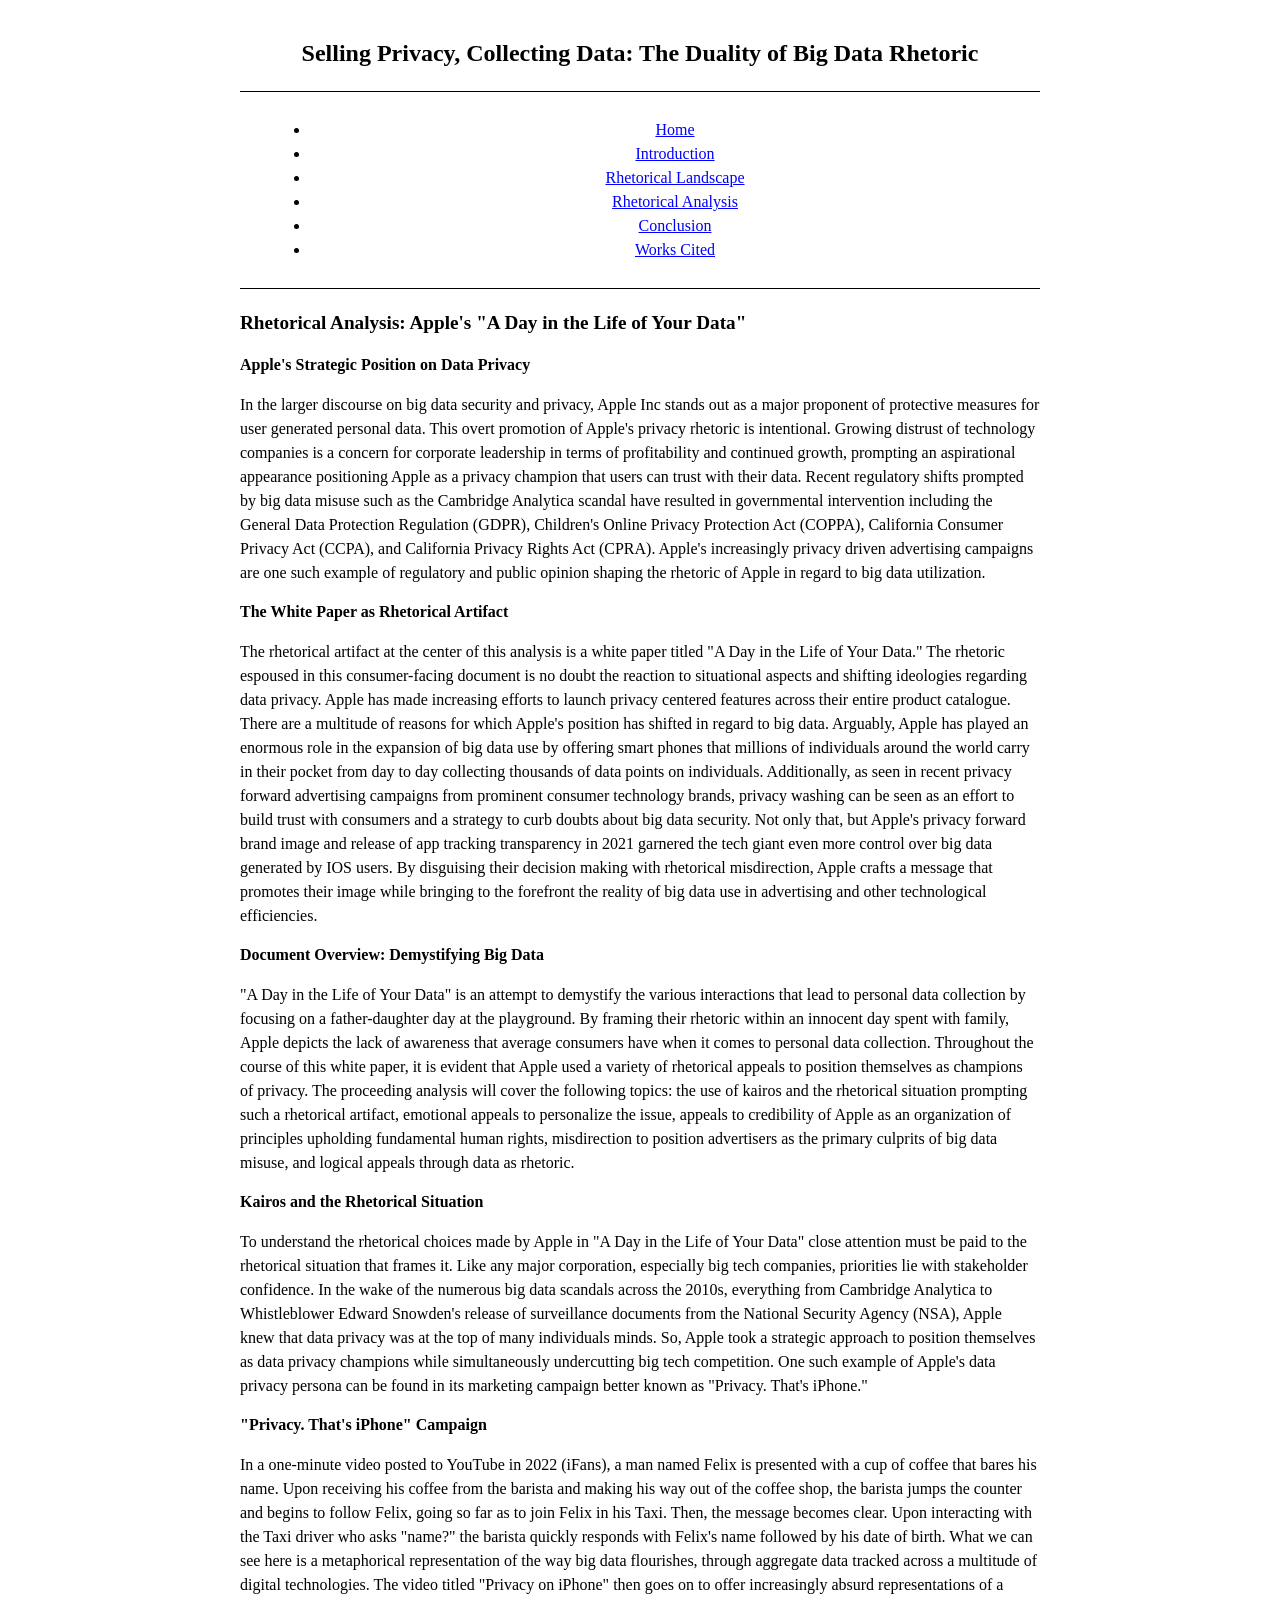
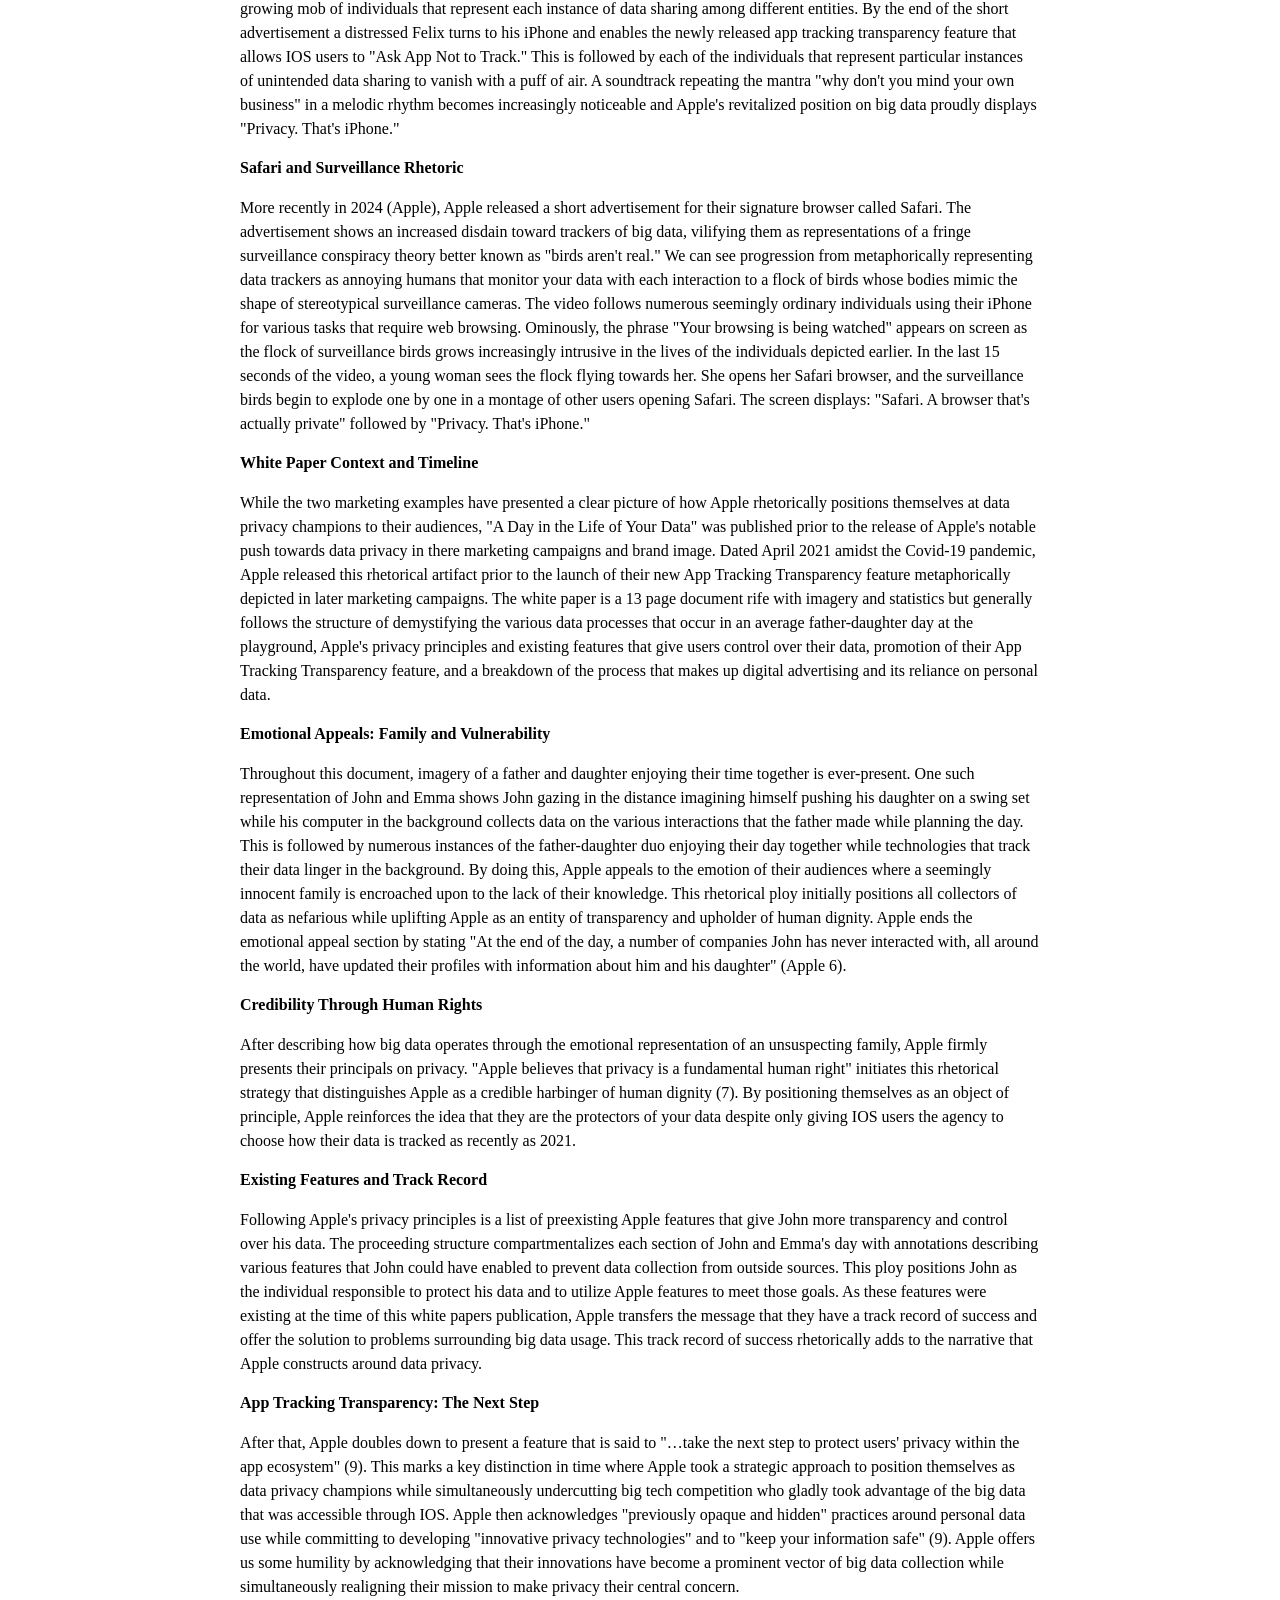
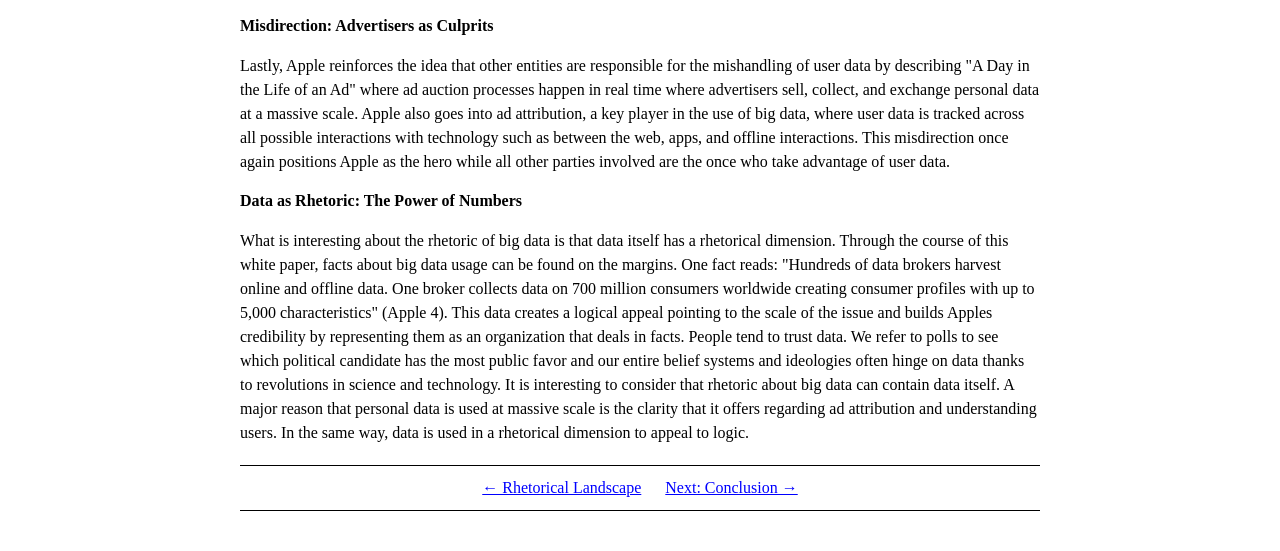
==== analysis.html @ 60c84459 "Add files via upload" ====
<!DOCTYPE html>
<html lang="en">
<head>
  <meta charset="UTF-8">
  <meta name="viewport" content="width=device-width, initial-scale=1.0">
  <title>Rhetorical Analysis - Rhetoric of Big Data</title>
  <link rel="stylesheet" href="styles.css">
</head>
<body>
  <div class="container">
    <header>
      <h1>Selling Privacy, Collecting Data: The Duality of Big Data Rhetoric</h1>
    </header>

    <nav>
      <ul>
        <li><a href="index.html">Home</a></li>
        <li><a href="introduction.html">Introduction</a></li>
        <li><a href="landscape.html">Rhetorical Landscape</a></li>
        <li><a href="analysis.html">Rhetorical Analysis</a></li>
        <li><a href="conclusion.html">Conclusion</a></li>
        <li><a href="works-cited.html">Works Cited</a></li>
      </ul>
    </nav>

    <main>
      <h2>Rhetorical Analysis: Apple's "A Day in the Life of Your Data"</h2>

      <h3 id="apple-position">Apple's Strategic Position on Data Privacy</h3>

      <p>
        In the larger discourse on big data security and privacy, Apple Inc stands out as a major proponent of protective measures for user 
        generated personal data. This overt promotion of Apple's privacy rhetoric is intentional. Growing distrust of technology companies is a 
        concern for corporate leadership in terms of profitability and continued growth, prompting an aspirational appearance positioning Apple 
        as a privacy champion that users can trust with their data. Recent regulatory shifts prompted by big data misuse such as the Cambridge 
        Analytica scandal have resulted in governmental intervention including the General Data Protection Regulation (GDPR), Children's Online 
        Privacy Protection Act (COPPA), California Consumer Privacy Act (CCPA), and California Privacy Rights Act (CPRA). Apple's increasingly 
        privacy driven advertising campaigns are one such example of regulatory and public opinion shaping the rhetoric of Apple in regard to big 
        data utilization.
      </p>

      <h3 id="white-paper-intro">The White Paper as Rhetorical Artifact</h3>

      <p>
        The rhetorical artifact at the center of this analysis is a white paper titled "A Day in the Life of Your Data." The rhetoric espoused 
        in this consumer-facing document is no doubt the reaction to situational aspects and shifting ideologies regarding data privacy. Apple 
        has made increasing efforts to launch privacy centered features across their entire product catalogue. There are a multitude of reasons 
        for which Apple's position has shifted in regard to big data. Arguably, Apple has played an enormous role in the expansion of big data 
        use by offering smart phones that millions of individuals around the world carry in their pocket from day to day collecting thousands of 
        data points on individuals. Additionally, as seen in recent privacy forward advertising campaigns from prominent consumer technology brands, 
        privacy washing can be seen as an effort to build trust with consumers and a strategy to curb doubts about big data security. Not only 
        that, but Apple's privacy forward brand image and release of app tracking transparency in 2021 garnered the tech giant even more control 
        over big data generated by IOS users. By disguising their decision making with rhetorical misdirection, Apple crafts a message that 
        promotes their image while bringing to the forefront the reality of big data use in advertising and other technological efficiencies.
      </p>

      <h3 id="document-overview">Document Overview: Demystifying Big Data</h3>

      <p>
        "A Day in the Life of Your Data" is an attempt to demystify the various interactions that lead to personal data collection by focusing 
        on a father-daughter day at the playground. By framing their rhetoric within an innocent day spent with family, Apple depicts the lack 
        of awareness that average consumers have when it comes to personal data collection. Throughout the course of this white paper, it is 
        evident that Apple used a variety of rhetorical appeals to position themselves as champions of privacy. The proceeding analysis will cover 
        the following topics: the use of kairos and the rhetorical situation prompting such a rhetorical artifact, emotional appeals to personalize 
        the issue, appeals to credibility of Apple as an organization of principles upholding fundamental human rights, misdirection to position 
        advertisers as the primary culprits of big data misuse, and logical appeals through data as rhetoric.
      </p>

      <h3 id="kairos">Kairos and the Rhetorical Situation</h3>

      <p>
        To understand the rhetorical choices made by Apple in "A Day in the Life of Your Data" close attention must be paid to the rhetorical 
        situation that frames it. Like any major corporation, especially big tech companies, priorities lie with stakeholder confidence. In the 
        wake of the numerous big data scandals across the 2010s, everything from Cambridge Analytica to Whistleblower Edward Snowden's release 
        of surveillance documents from the National Security Agency (NSA), Apple knew that data privacy was at the top of many individuals minds. 
        So, Apple took a strategic approach to position themselves as data privacy champions while simultaneously undercutting big tech competition. 
        One such example of Apple's data privacy persona can be found in its marketing campaign better known as "Privacy. That's iPhone."
      </p>

      <h3 id="privacy-iphone-campaign">"Privacy. That's iPhone" Campaign</h3>

      <p>
        In a one-minute video posted to YouTube in 2022 (iFans), a man named Felix is presented with a cup of coffee that bares his name. Upon 
        receiving his coffee from the barista and making his way out of the coffee shop, the barista jumps the counter and begins to follow Felix, 
        going so far as to join Felix in his Taxi. Then, the message becomes clear. Upon interacting with the Taxi driver who asks "name?" the 
        barista quickly responds with Felix's name followed by his date of birth. What we can see here is a metaphorical representation of the way 
        big data flourishes, through aggregate data tracked across a multitude of digital technologies. The video titled "Privacy on iPhone" then 
        goes on to offer increasingly absurd representations of a growing mob of individuals that represent each instance of data sharing among 
        different entities. By the end of the short advertisement a distressed Felix turns to his iPhone and enables the newly released app tracking 
        transparency feature that allows IOS users to "Ask App Not to Track." This is followed by each of the individuals that represent particular 
        instances of unintended data sharing to vanish with a puff of air. A soundtrack repeating the mantra "why don't you mind your own business" 
        in a melodic rhythm becomes increasingly noticeable and Apple's revitalized position on big data proudly displays "Privacy. That's iPhone."
      </p>

      <h3 id="safari-campaign">Safari and Surveillance Rhetoric</h3>

      <p>
        More recently in 2024 (Apple), Apple released a short advertisement for their signature browser called Safari. The advertisement shows an 
        increased disdain toward trackers of big data, vilifying them as representations of a fringe surveillance conspiracy theory better known 
        as "birds aren't real." We can see progression from metaphorically representing data trackers as annoying humans that monitor your data 
        with each interaction to a flock of birds whose bodies mimic the shape of stereotypical surveillance cameras. The video follows numerous 
        seemingly ordinary individuals using their iPhone for various tasks that require web browsing. Ominously, the phrase "Your browsing is 
        being watched" appears on screen as the flock of surveillance birds grows increasingly intrusive in the lives of the individuals depicted 
        earlier. In the last 15 seconds of the video, a young woman sees the flock flying towards her. She opens her Safari browser, and the 
        surveillance birds begin to explode one by one in a montage of other users opening Safari. The screen displays: "Safari. A browser that's 
        actually private" followed by "Privacy. That's iPhone."
      </p>

      <h3 id="white-paper-context">White Paper Context and Timeline</h3>

      <p>
        While the two marketing examples have presented a clear picture of how Apple rhetorically positions themselves at data privacy champions 
        to their audiences, "A Day in the Life of Your Data" was published prior to the release of Apple's notable push towards data privacy in 
        there marketing campaigns and brand image. Dated April 2021 amidst the Covid-19 pandemic, Apple released this rhetorical artifact prior 
        to the launch of their new App Tracking Transparency feature metaphorically depicted in later marketing campaigns. The white paper is a 
        13 page document rife with imagery and statistics but generally follows the structure of demystifying the various data processes that 
        occur in an average father-daughter day at the playground, Apple's privacy principles and existing features that give users control over 
        their data, promotion of their App Tracking Transparency feature, and a breakdown of the process that makes up digital advertising and 
        its reliance on personal data.
      </p>

      <h3 id="emotional-appeal">Emotional Appeals: Family and Vulnerability</h3>

      <p>
        Throughout this document, imagery of a father and daughter enjoying their time together is ever-present. One such representation of John 
        and Emma shows John gazing in the distance imagining himself pushing his daughter on a swing set while his computer in the background 
        collects data on the various interactions that the father made while planning the day. This is followed by numerous instances of the 
        father-daughter duo enjoying their day together while technologies that track their data linger in the background. By doing this, Apple 
        appeals to the emotion of their audiences where a seemingly innocent family is encroached upon to the lack of their knowledge. This 
        rhetorical ploy initially positions all collectors of data as nefarious while uplifting Apple as an entity of transparency and upholder 
        of human dignity. Apple ends the emotional appeal section by stating "At the end of the day, a number of companies John has never 
        interacted with, all around the world, have updated their profiles with information about him and his daughter" (Apple 6).
      </p>

      <h3 id="credibility-human-rights">Credibility Through Human Rights</h3>

      <p>
        After describing how big data operates through the emotional representation of an unsuspecting family, Apple firmly presents their 
        principals on privacy. "Apple believes that privacy is a fundamental human right" initiates this rhetorical strategy that distinguishes 
        Apple as a credible harbinger of human dignity (7). By positioning themselves as an object of principle, Apple reinforces the idea that 
        they are the protectors of your data despite only giving IOS users the agency to choose how their data is tracked as recently as 2021.
      </p>

      <h3 id="existing-features">Existing Features and Track Record</h3>

      <p>
        Following Apple's privacy principles is a list of preexisting Apple features that give John more transparency and control over his data. 
        The proceeding structure compartmentalizes each section of John and Emma's day with annotations describing various features that John could 
        have enabled to prevent data collection from outside sources. This ploy positions John as the individual responsible to protect his data 
        and to utilize Apple features to meet those goals. As these features were existing at the time of this white papers publication, Apple 
        transfers the message that they have a track record of success and offer the solution to problems surrounding big data usage. This track 
        record of success rhetorically adds to the narrative that Apple constructs around data privacy.
      </p>

      <h3 id="app-tracking-transparency">App Tracking Transparency: The Next Step</h3>

      <p>
        After that, Apple doubles down to present a feature that is said to "…take the next step to protect users' privacy within the app 
        ecosystem" (9). This marks a key distinction in time where Apple took a strategic approach to position themselves as data privacy 
        champions while simultaneously undercutting big tech competition who gladly took advantage of the big data that was accessible through 
        IOS. Apple then acknowledges "previously opaque and hidden" practices around personal data use while committing to developing "innovative 
        privacy technologies" and to "keep your information safe" (9). Apple offers us some humility by acknowledging that their innovations have 
        become a prominent vector of big data collection while simultaneously realigning their mission to make privacy their central concern.
      </p>

      <h3 id="misdirection">Misdirection: Advertisers as Culprits</h3>

      <p>
        Lastly, Apple reinforces the idea that other entities are responsible for the mishandling of user data by describing "A Day in the Life 
        of an Ad" where ad auction processes happen in real time where advertisers sell, collect, and exchange personal data at a massive scale. 
        Apple also goes into ad attribution, a key player in the use of big data, where user data is tracked across all possible interactions with 
        technology such as between the web, apps, and offline interactions. This misdirection once again positions Apple as the hero while all 
        other parties involved are the once who take advantage of user data.
      </p>

      <h3 id="data-rhetoric">Data as Rhetoric: The Power of Numbers</h3>

      <p>
        What is interesting about the rhetoric of big data is that data itself has a rhetorical dimension. Through the course of this white paper, 
        facts about big data usage can be found on the margins. One fact reads: "Hundreds of data brokers harvest online and offline data. One 
        broker collects data on 700 million consumers worldwide creating consumer profiles with up to 5,000 characteristics" (Apple 4). This data 
        creates a logical appeal pointing to the scale of the issue and builds Apples credibility by representing them as an organization that deals 
        in facts. People tend to trust data. We refer to polls to see which political candidate has the most public favor and our entire belief 
        systems and ideologies often hinge on data thanks to revolutions in science and technology. It is interesting to consider that rhetoric 
        about big data can contain data itself. A major reason that personal data is used at massive scale is the clarity that it offers regarding 
        ad attribution and understanding users. In the same way, data is used in a rhetorical dimension to appeal to logic.
      </p>
    </main>

    <footer>
      <nav>
        <a href="landscape.html">← Rhetorical Landscape</a>
        <a href="conclusion.html">Next: Conclusion →</a>
      </nav>
    </footer>
  </div>
</body>
</html>
---- styles.css ----
body {
  font-family: Times New Roman, serif;
  line-height: 1.5;
  max-width: 800px;
  margin: 0 auto;
  padding: 20px;
}

a {
  color: blue;
}

a:hover {
  text-decoration: underline;
}

h1, h2, h3 {
  font-weight: bold;
  margin-top: 15px;
  margin-bottom: 10px;
}

h1 {
  font-size: 1.5em;
  text-align: center;
}

h2 {
  font-size: 1.2em;
}

h3 {
  font-size: 1em;
}

p {
  margin-bottom: 10px;
}

nav {
  margin: 20px 0;
  padding: 10px 0;
  border-top: 1px solid black;
  border-bottom: 1px solid black;
  text-align: center;
}

nav a {
  margin: 0 10px;
}

.citation {
  margin-left: 40px;
  text-indent: -40px;
  margin-bottom: 10px;
}

ul, ol {
  margin-left: 30px;
}

.section-list {
  list-style: none;
  margin: 15px 0;
  padding: 0;
}

.section-list li {
  margin-bottom: 8px;
  margin-left: 0;
}

.section-list a {
  color: blue;
  text-decoration: none;
}
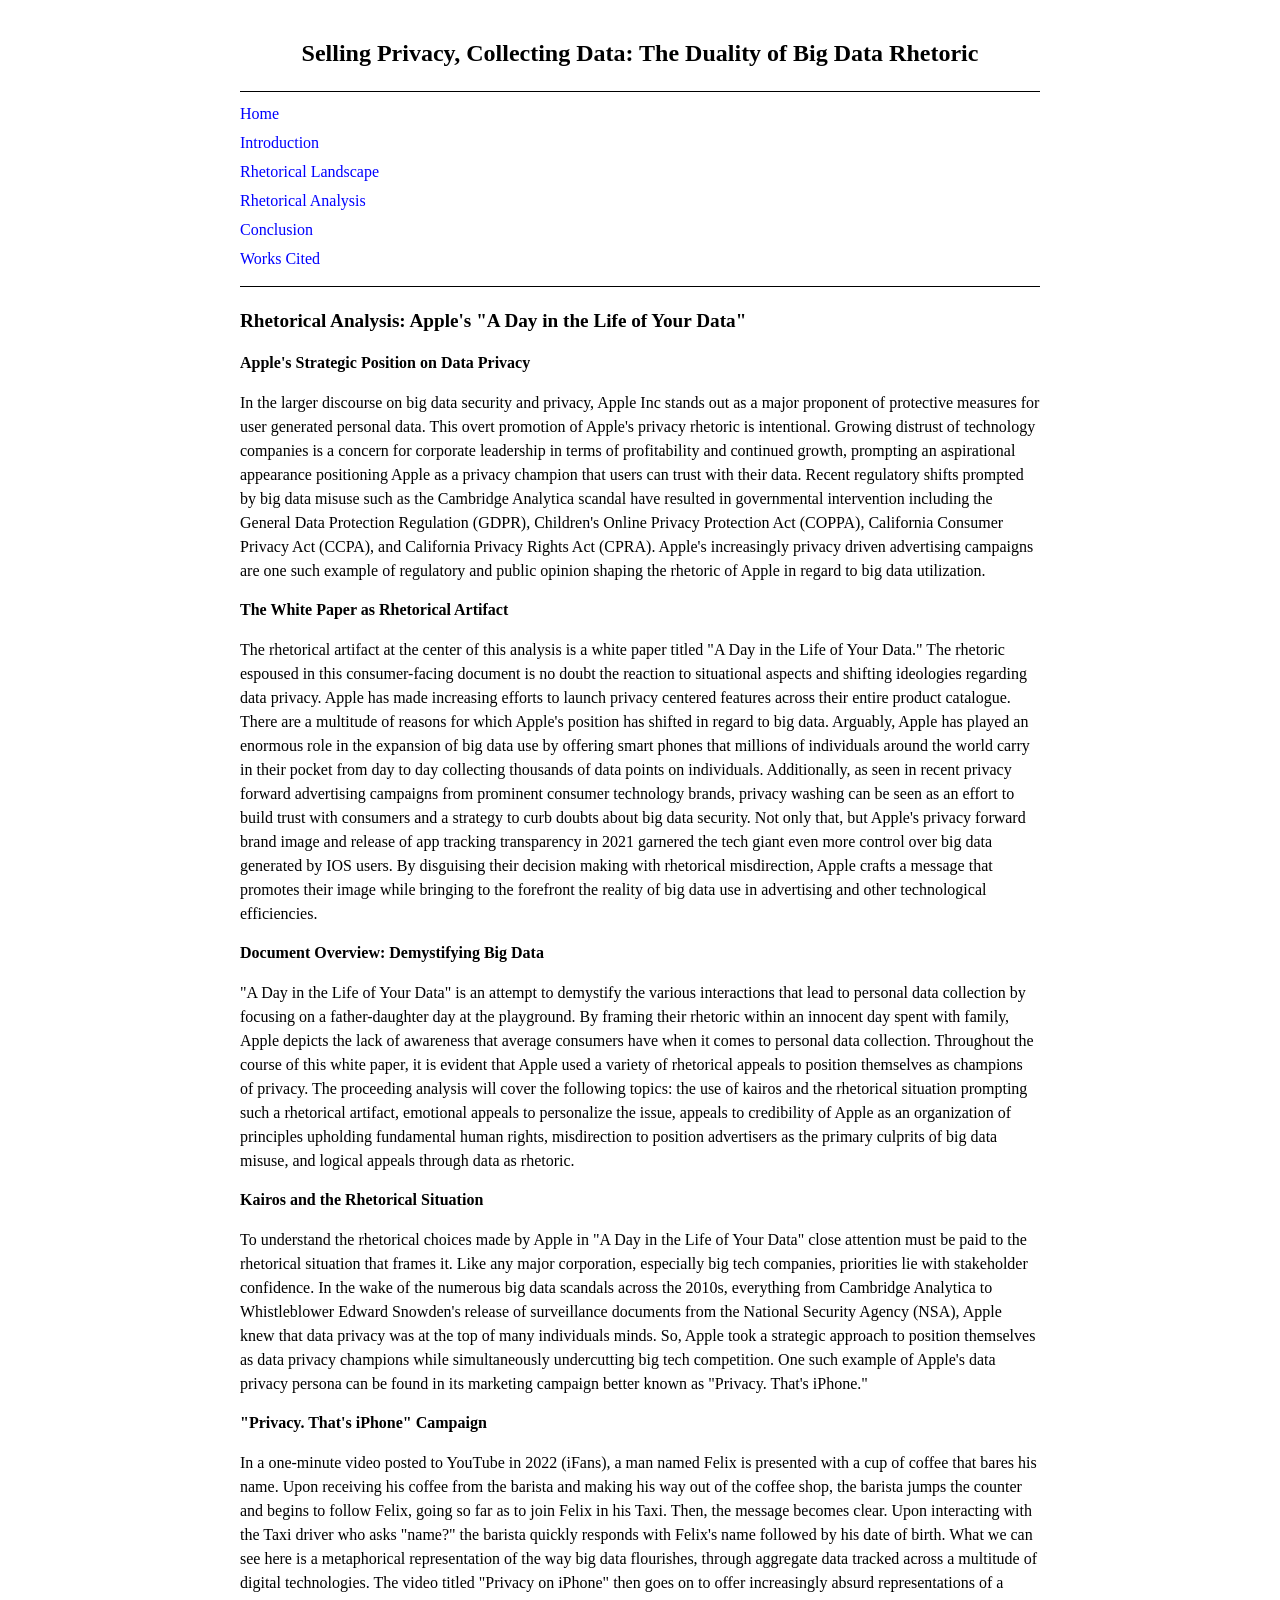
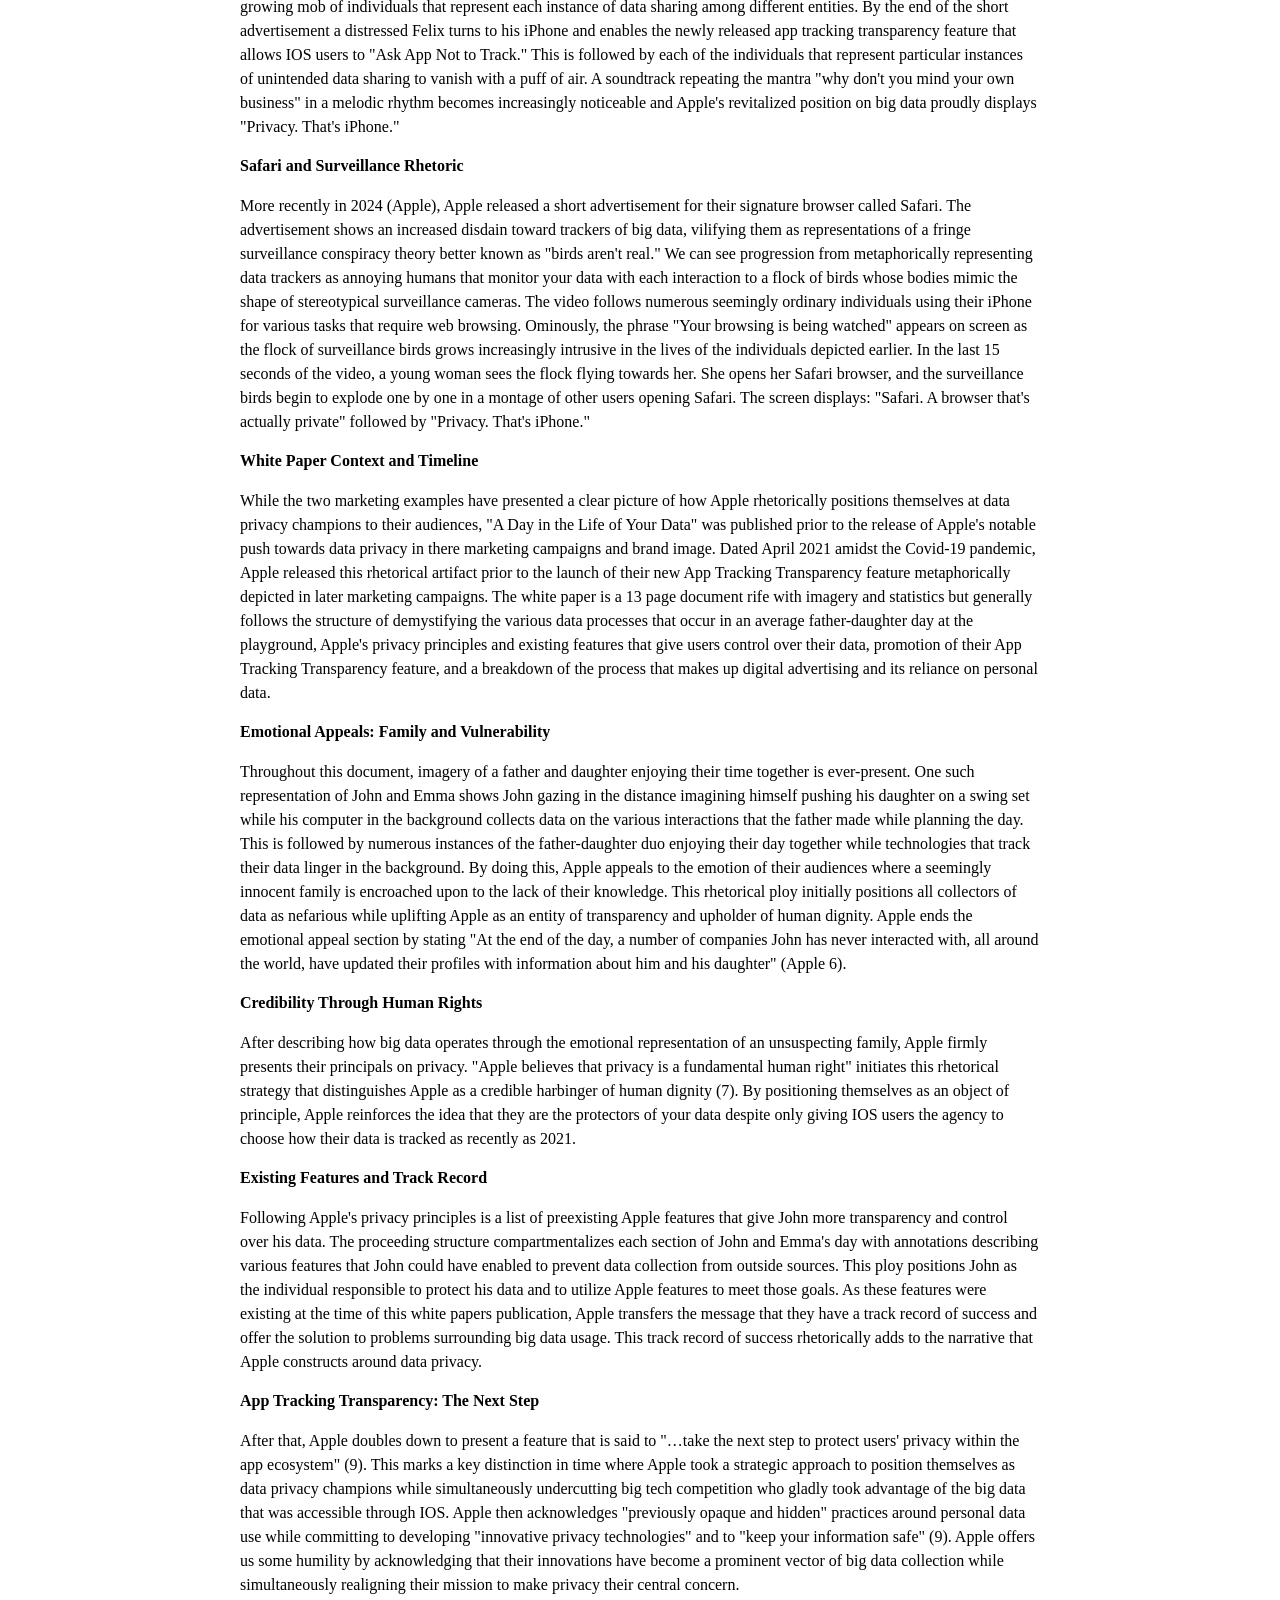
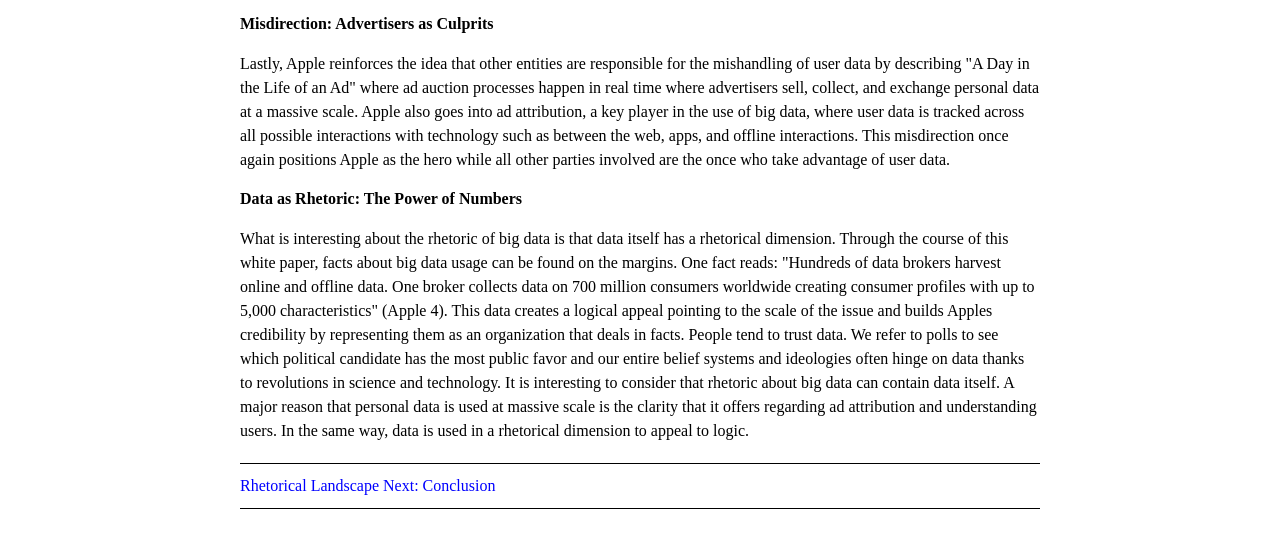
==== commit 20bdb446: "Update analysis.html" ====
--- a/analysis.html
+++ b/analysis.html
@@ -189,8 +189,8 @@
 
     <footer>
       <nav>
-        <a href="landscape.html">← Rhetorical Landscape</a>
-        <a href="conclusion.html">Next: Conclusion →</a>
+        <a href="landscape.html">Rhetorical Landscape</a>
+        <a href="conclusion.html">Next: Conclusion</a>
       </nav>
     </footer>
   </div>
--- a/styles.css
+++ b/styles.css
@@ -42,11 +42,22 @@
   padding: 10px 0;
   border-top: 1px solid black;
   border-bottom: 1px solid black;
-  text-align: center;
+}
+
+nav ul {
+  list-style: none;
+  margin: 0;
+  padding: 0;
+}
+
+nav li {
+  margin-bottom: 5px;
+  margin-left: 0;
 }
 
 nav a {
-  margin: 0 10px;
+  color: blue;
+  text-decoration: none;
 }
 
 .citation {
